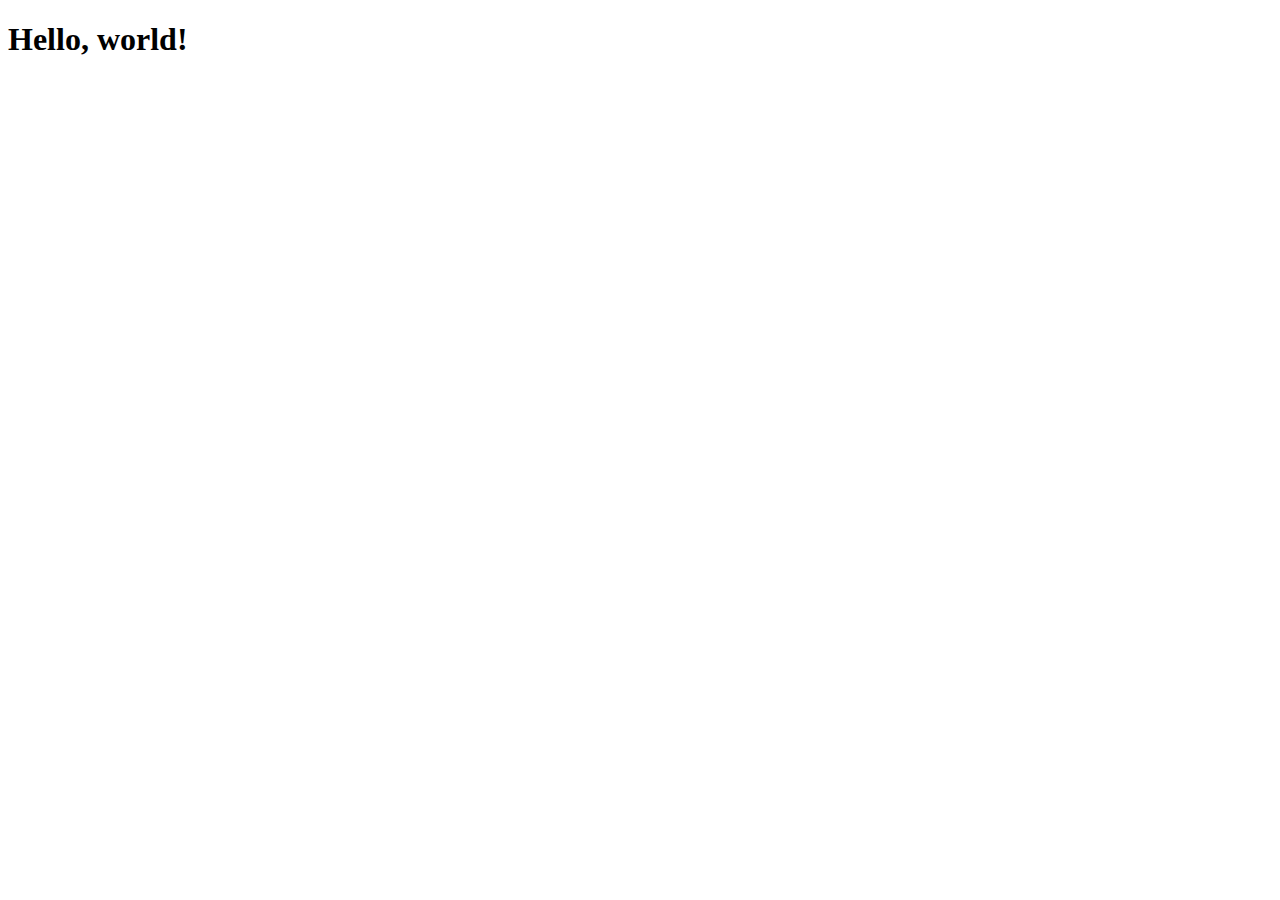
==== web7/cdn/index.html @ 33b2f7cf "feat:se creo la carpeta web7 que contiene el index" ====
<!doctype html>
<html lang="es">
  <head>
    <meta charset="utf-8">
    <meta name="viewport" content="width=device-width, initial-scale=1">
    <title>Bootstrap demo</title>
    <link href="https://cdn.jsdelivr.net/npm/bootstrap@5.2.1/dist/css/bootstrap.min.css" rel="stylesheet" integrity="sha384-iYQeCzEYFbKjA/T2uDLTpkwGzCiq6soy8tYaI1GyVh/UjpbCx/TYkiZhlZB6+fzT" crossorigin="anonymous">
  </head>
  <body>
    <div class="container-lg">
    <h1>Hello, world!</h1>
    </div>
    <script src="https://cdn.jsdelivr.net/npm/bootstrap@5.2.1/dist/js/bootstrap.bundle.min.js" integrity="sha384-u1OknCvxWvY5kfmNBILK2hRnQC3Pr17a+RTT6rIHI7NnikvbZlHgTPOOmMi466C8" crossorigin="anonymous"></script>
  </body>
</html>
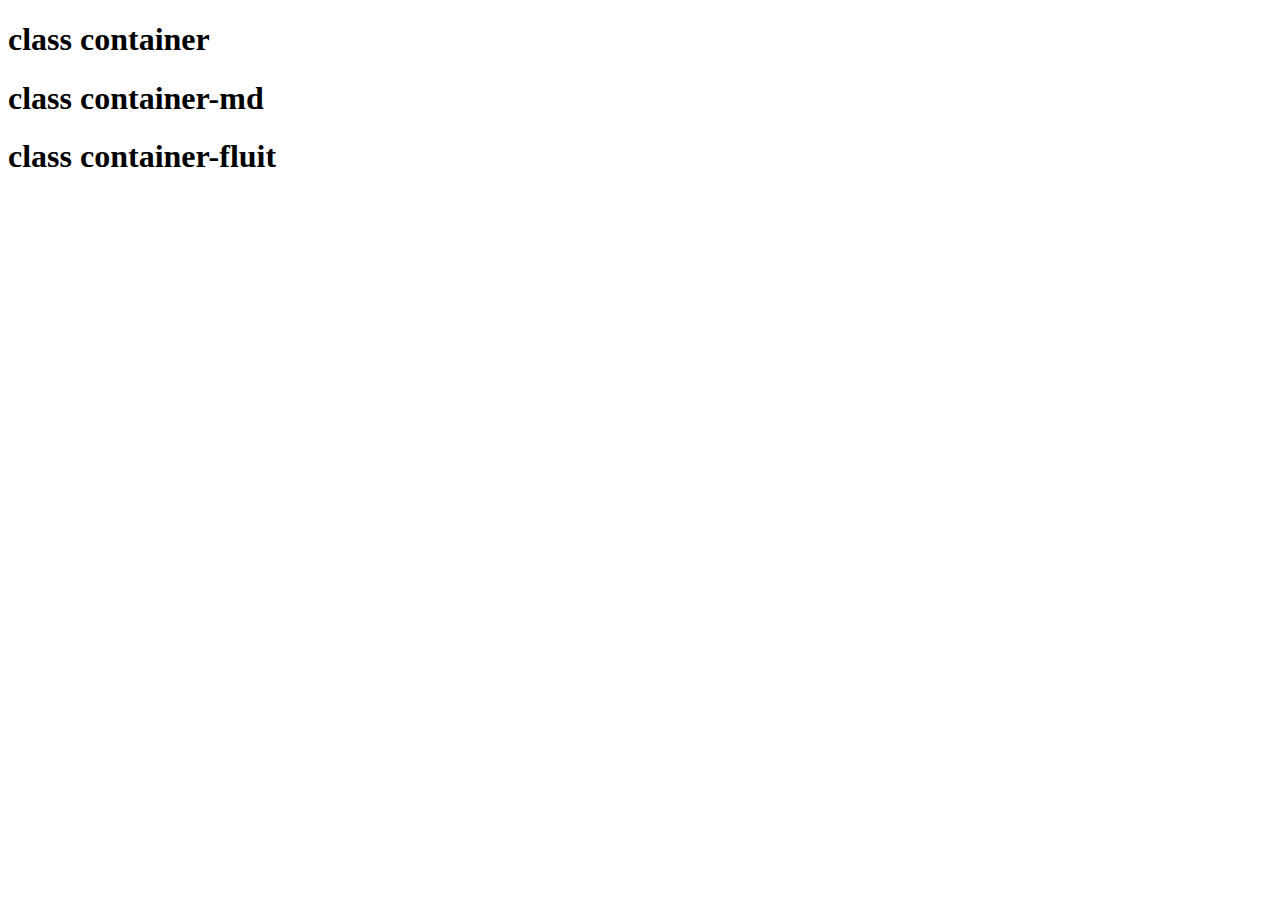
==== commit 815a6bdd: "style:uso de contenedores" ====
--- a/web7/cdn/index.html
+++ b/web7/cdn/index.html
@@ -7,9 +7,15 @@
     <link href="https://cdn.jsdelivr.net/npm/bootstrap@5.2.1/dist/css/bootstrap.min.css" rel="stylesheet" integrity="sha384-iYQeCzEYFbKjA/T2uDLTpkwGzCiq6soy8tYaI1GyVh/UjpbCx/TYkiZhlZB6+fzT" crossorigin="anonymous">
   </head>
   <body>
-    <div class="container-lg">
-    <h1>Hello, world!</h1>
-    </div>
+    <div class="container border border-success border-5 rounded-4">
+      <h1> class container</h1>
+  </div>
+  <div class="container-md border border-primary border-5 rounded-4">
+      <h1> class container-md</h1>
+  </div>
+  <div class="container-fluid border border-danger border-5 rounded-4">
+      <h1> class container-fluit</h1>
+  </div>
     <script src="https://cdn.jsdelivr.net/npm/bootstrap@5.2.1/dist/js/bootstrap.bundle.min.js" integrity="sha384-u1OknCvxWvY5kfmNBILK2hRnQC3Pr17a+RTT6rIHI7NnikvbZlHgTPOOmMi466C8" crossorigin="anonymous"></script>
   </body>
 </html>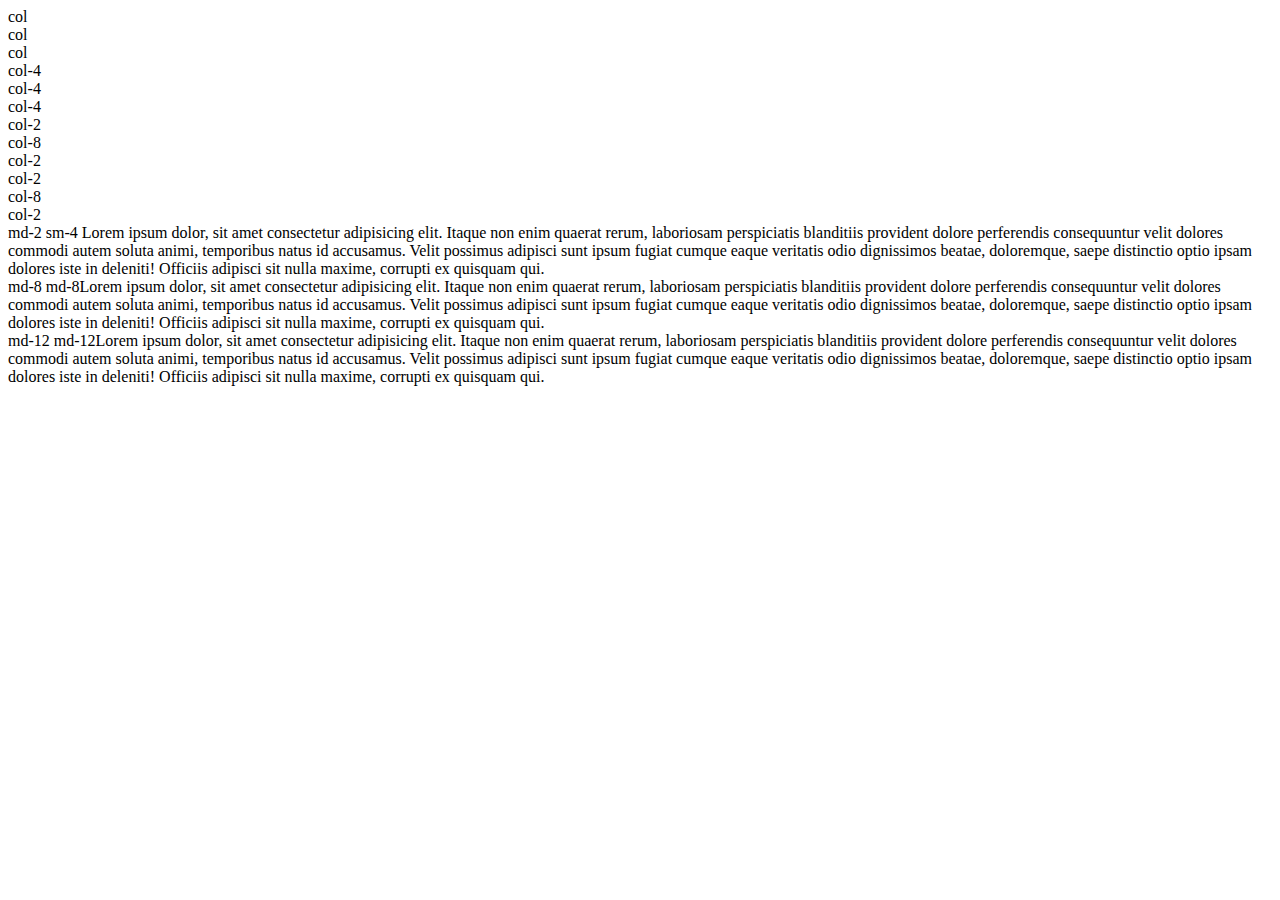
==== commit fd6232f2: "ci: pruebas con el grid y breakpoints" ====
--- a/web7/cdn/index.html
+++ b/web7/cdn/index.html
@@ -7,15 +7,47 @@
     <link href="https://cdn.jsdelivr.net/npm/bootstrap@5.2.1/dist/css/bootstrap.min.css" rel="stylesheet" integrity="sha384-iYQeCzEYFbKjA/T2uDLTpkwGzCiq6soy8tYaI1GyVh/UjpbCx/TYkiZhlZB6+fzT" crossorigin="anonymous">
   </head>
   <body>
-    <div class="container border border-success border-5 rounded-4">
-      <h1> class container</h1>
-  </div>
-  <div class="container-md border border-primary border-5 rounded-4">
-      <h1> class container-md</h1>
-  </div>
-  <div class="container-fluid border border-danger border-5 rounded-4">
-      <h1> class container-fluit</h1>
-  </div>
+    <!--3 columnas identicas usando col-->
+  <div class="container border border-success border-1 text-center my-5">
+      <div class="row">
+        <div class="col border border-primary">col</div>
+        <div class="col border border-secondary">col</div>
+        <div class="col border border-danger">col</div>
+      </div>
+    </div>
+    <!--3 columnas idénticas usando col-4-->
+    <div class="container text-center my-5">
+      <div class="row">
+        <div class="col-4 border border-primary">col-4</div>
+        <div class="col-4 border border-secondary">col-4</div>
+        <div class="col-4 border border-danger">col-4</div>
+      </div>
+
+     <!--2 columnas idénticas y una desigual-->
+    <div class="container text-center my-5">
+      <div class="row">
+        <div class="col-2 border border-primary">col-2</div>
+        <div class="col-8 border border-secondary">col-8</div>
+        <div class="col-2 border border-danger">col-2</div>
+      </div>
+      <!--2 columnas idénticas y 2 con breakpoints-->
+    <div class="container text-center my-5">
+      <div class="row">
+        <div class="col-md-2 border border-primary">col-2</div>
+        <div class="col-md-8 border border-secondary">col-8</div>
+        <div class="col-md-2 border border-danger">col-2</div>
+      </div>
+       <!--2 columnas idénticas y 2 con breakpoint-->
+    <div class="container text-center my-5">
+      <div class="row">
+        <div class="col-md-2 col-sm-4 border border-primary">md-2 sm-4 Lorem ipsum dolor, sit amet consectetur adipisicing elit. Itaque non enim quaerat rerum, laboriosam perspiciatis blanditiis provident dolore perferendis consequuntur velit dolores commodi autem soluta animi, temporibus natus id accusamus.
+        Velit possimus adipisci sunt ipsum fugiat cumque eaque veritatis odio dignissimos beatae, doloremque, saepe distinctio optio ipsam dolores iste in deleniti! Officiis adipisci sit nulla maxime, corrupti ex quisquam qui.</div>
+        <div class="col-md-8 col-sm-8 border border-secondary">md-8 md-8Lorem ipsum dolor, sit amet consectetur adipisicing elit. Itaque non enim quaerat rerum, laboriosam perspiciatis blanditiis provident dolore perferendis consequuntur velit dolores commodi autem soluta animi, temporibus natus id accusamus.
+          Velit possimus adipisci sunt ipsum fugiat cumque eaque veritatis odio dignissimos beatae, doloremque, saepe distinctio optio ipsam dolores iste in deleniti! Officiis adipisci sit nulla maxime, corrupti ex quisquam qui.</div>
+        <div class="col-md-2 col-sm-12 border border-danger">md-12 md-12Lorem ipsum dolor, sit amet consectetur adipisicing elit. Itaque non enim quaerat rerum, laboriosam perspiciatis blanditiis provident dolore perferendis consequuntur velit dolores commodi autem soluta animi, temporibus natus id accusamus.
+          Velit possimus adipisci sunt ipsum fugiat cumque eaque veritatis odio dignissimos beatae, doloremque, saepe distinctio optio ipsam dolores iste in deleniti! Officiis adipisci sit nulla maxime, corrupti ex quisquam qui.</div>
+      </div>
+    </div>
     <script src="https://cdn.jsdelivr.net/npm/bootstrap@5.2.1/dist/js/bootstrap.bundle.min.js" integrity="sha384-u1OknCvxWvY5kfmNBILK2hRnQC3Pr17a+RTT6rIHI7NnikvbZlHgTPOOmMi466C8" crossorigin="anonymous"></script>
   </body>
 </html>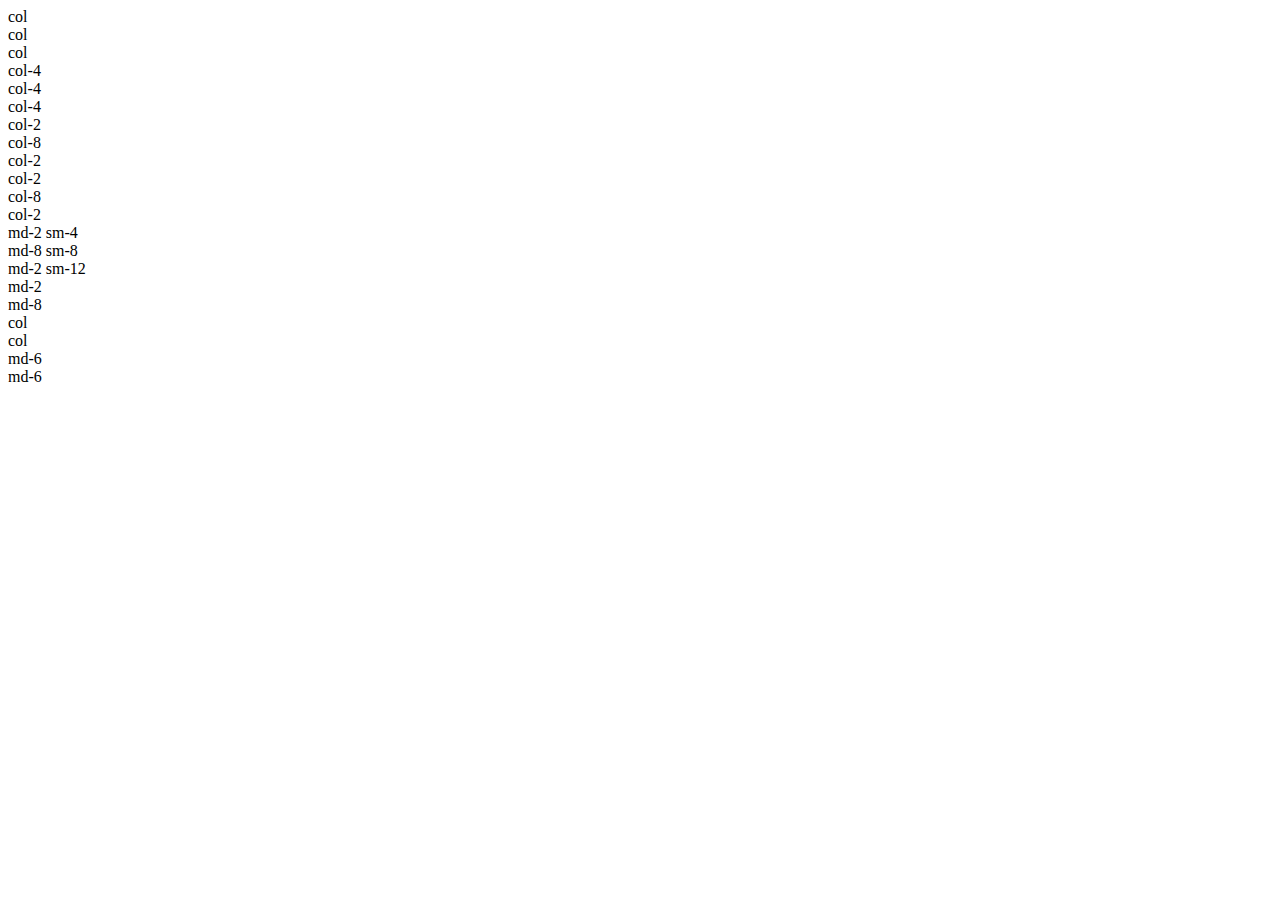
==== commit 50b8d630: "ci: grid complejo" ====
--- a/web7/cdn/index.html
+++ b/web7/cdn/index.html
@@ -5,6 +5,7 @@
     <meta name="viewport" content="width=device-width, initial-scale=1">
     <title>Bootstrap demo</title>
     <link href="https://cdn.jsdelivr.net/npm/bootstrap@5.2.1/dist/css/bootstrap.min.css" rel="stylesheet" integrity="sha384-iYQeCzEYFbKjA/T2uDLTpkwGzCiq6soy8tYaI1GyVh/UjpbCx/TYkiZhlZB6+fzT" crossorigin="anonymous">
+    <link rel="stylesheet" href="style.css">
   </head>
   <body>
     <!--3 columnas identicas usando col-->
@@ -37,17 +38,35 @@
         <div class="col-md-8 border border-secondary">col-8</div>
         <div class="col-md-2 border border-danger">col-2</div>
       </div>
-       <!--2 columnas idénticas y 2 con breakpoint-->
+       <!--2 columnas idénticas y 2 con breakpoints y fila con min de altura-->
+       <div class="container text-center my-5">
+        <div class="row altura-min">
+          <div class="col-md-2 col-sm-4 border align-self-startvborder-primary altura-col">md-2 sm-4 </div>
+          <div class="col-md-8 col-sm-8 align-self-center border border-secondary altura-col">md-8 sm-8 </div>
+          <div class="col-md-2 col-sm-12 align-self-end border border-danger altura-col">md-2 sm-12  </div>
+        </div>
+      </div>
+      <div class="container text-center my-5">
+        <div class="row justify-content-end">
+          <div class="col-md-2 border border-primary ">md-2 </div>
+          <div class="col-md-6 border border-secondary">md-8  </div>
+
+             <!--grid complejo-->
+    <!-- grid complejo -->
     <div class="container text-center my-5">
-      <div class="row">
-        <div class="col-md-2 col-sm-4 border border-primary">md-2 sm-4 Lorem ipsum dolor, sit amet consectetur adipisicing elit. Itaque non enim quaerat rerum, laboriosam perspiciatis blanditiis provident dolore perferendis consequuntur velit dolores commodi autem soluta animi, temporibus natus id accusamus.
-        Velit possimus adipisci sunt ipsum fugiat cumque eaque veritatis odio dignissimos beatae, doloremque, saepe distinctio optio ipsam dolores iste in deleniti! Officiis adipisci sit nulla maxime, corrupti ex quisquam qui.</div>
-        <div class="col-md-8 col-sm-8 border border-secondary">md-8 md-8Lorem ipsum dolor, sit amet consectetur adipisicing elit. Itaque non enim quaerat rerum, laboriosam perspiciatis blanditiis provident dolore perferendis consequuntur velit dolores commodi autem soluta animi, temporibus natus id accusamus.
-          Velit possimus adipisci sunt ipsum fugiat cumque eaque veritatis odio dignissimos beatae, doloremque, saepe distinctio optio ipsam dolores iste in deleniti! Officiis adipisci sit nulla maxime, corrupti ex quisquam qui.</div>
-        <div class="col-md-2 col-sm-12 border border-danger">md-12 md-12Lorem ipsum dolor, sit amet consectetur adipisicing elit. Itaque non enim quaerat rerum, laboriosam perspiciatis blanditiis provident dolore perferendis consequuntur velit dolores commodi autem soluta animi, temporibus natus id accusamus.
-          Velit possimus adipisci sunt ipsum fugiat cumque eaque veritatis odio dignissimos beatae, doloremque, saepe distinctio optio ipsam dolores iste in deleniti! Officiis adipisci sit nulla maxime, corrupti ex quisquam qui.</div>
+      <div class="row justify-content-end">
+        <div class="col-md-6  border border-primary">
+          <div class="row">
+            <div class="col-md-12 border border-secondary">col</div>
+            <div class="col-md-12 border border-secondary">col</div>
+          </div>
+        </div>
+        <div class="col-md-3  border border-secondary">md-6 </div>
+        <div class="col-md-3  border border-secondary">md-6 </div>
       </div>
     </div>
+        </div>
+      </div>
     <script src="https://cdn.jsdelivr.net/npm/bootstrap@5.2.1/dist/js/bootstrap.bundle.min.js" integrity="sha384-u1OknCvxWvY5kfmNBILK2hRnQC3Pr17a+RTT6rIHI7NnikvbZlHgTPOOmMi466C8" crossorigin="anonymous"></script>
   </body>
 </html>